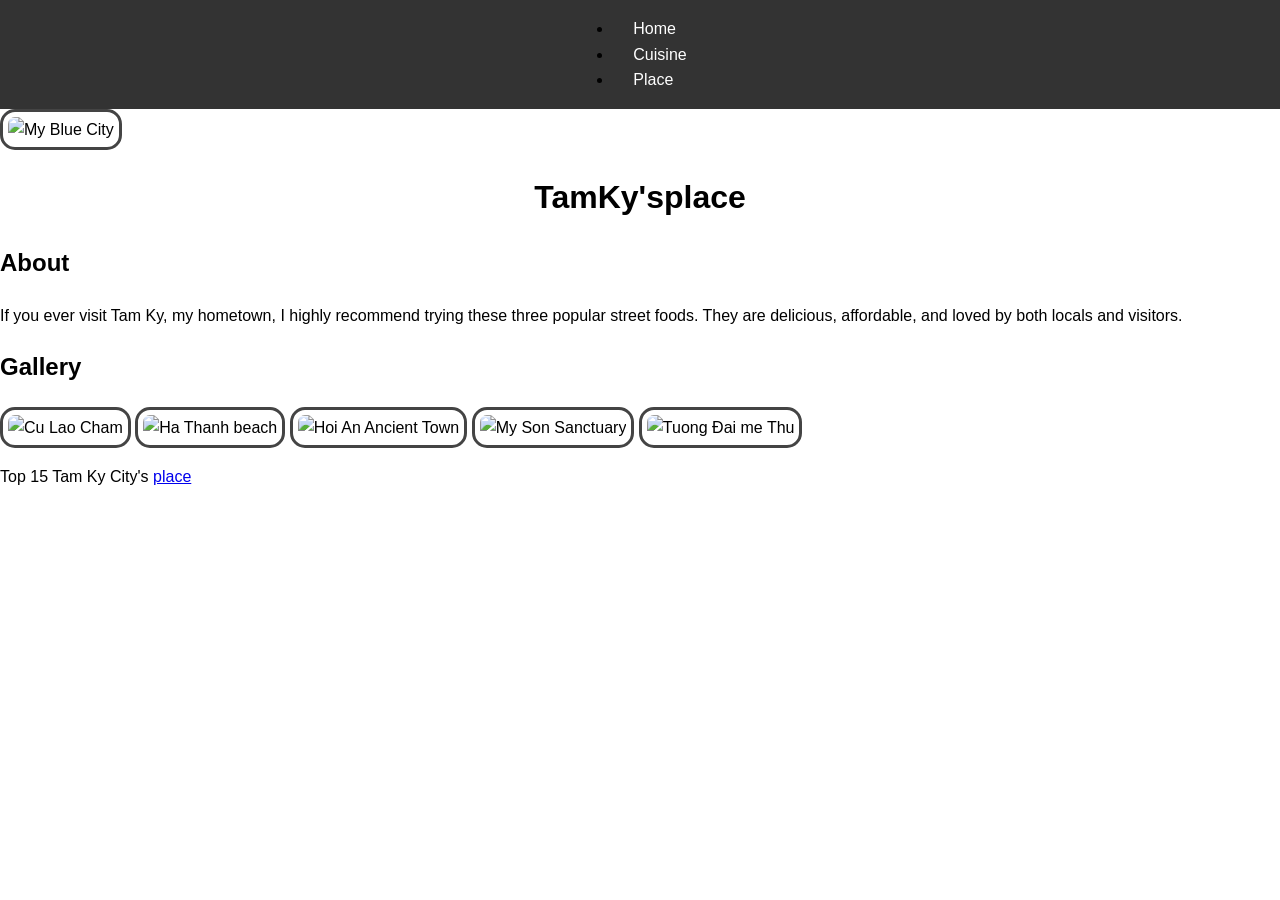
==== place.html @ 00255cd8 "Rename place.css to place.html" ====
<!DOCTYPE html>
<html lang="en">
<head>
    <meta charset="UTF-8">
    <meta name="viewport" content="width=device-width, initial-scale=1.0">
    <title>Tam Ky City's place</title>
    <link rel="stylesheet" href="css/style.css">
</head>

<body>
  <header>
    <nav>
      <ul>
        <li><a href="index.html">Home</a></li>
        <li><a href="cuisine.html">Cuisine</a></li>
        <li><a href="place.html">Place</a></li>
      </ul>
    </nav>
    <img src="images/TamKy.png" width="200" alt="My Blue City">
    <h1>TamKy'splace</h1>
  </header>

<main>

    <section id="about">
        <h2>About</h2>
        <p>
           If you ever visit Tam Ky, my hometown, I highly recommend trying these three popular street foods. They are delicious, affordable, and loved by both locals and visitors.
        </p>
    </section>


    <section class="gallery">
        <h2>Gallery</h2>

        <img src="images/CuLaoCham.png"
             alt="Cu Lao Cham" width="400" height="300">

        <img src="images/HaThanhbeach.png"
             alt="Ha Thanh beach" width="400" height="300">

        <img src="images/HoiAnAncientTown.png"
             alt="Hoi An Ancient Town" width="400" height="300">

        <img src="images/MySonSanctuary.png"
             alt="My Son Sanctuary" width="400" height="300">

        <img src="images/TuongĐaimeThu.png"
             alt="Tuong Đai me Thu" width="400" height="300">
    </section>

</main>

    <footer>
    <p>Top 15 Tam Ky City's <a
        href="https://mia.vn/cam-nang-du-lich/du-lich-quang-nam-12556">place</a> </p>
  </footer>

</body>
</html>
---- css/style.css ----
body {
    margin: 0;
    font-family: Arial, sans-serif;
    line-height: 1.6;
}

.skip-link {
    position: absolute;
    top: -40px;
    left: 10px;
    background: black;
    color: white;
    padding: 10px;
    z-index: 100;
}

.skip-link:focus {
    top: 10px;
}

nav {
    display: flex;
    justify-content: center;
    background: #333;
}

nav a {
    color: white;
    padding: 15px 20px;
    text-decoration: none;
    transition: 0.3s;
}

nav a:hover {
    background: #ff6600;
    transform: scale(1.1);
}

h1 {
    text-align: center;
}

.grid-container {
    display: grid;
    grid-template-columns: repeat(3, 1fr);
    gap: 15px;
    padding: 20px;
}

img {
    width: 100%;
    border: 3px solid #444;
    padding: 5px;
    border-radius: 15px;
    box-sizing: border-box;
}

.grid-container img:nth-child(even) {
    border-radius: 50px;
}

.grid-container img:hover {
    transform: scale(1.05);
    transition: 0.3s;
}

.flex-gallery {
    display: flex;
    flex-wrap: wrap;
    gap: 10px;
    justify-content: center;
}

.flex-gallery img {
    width: 180px;
}
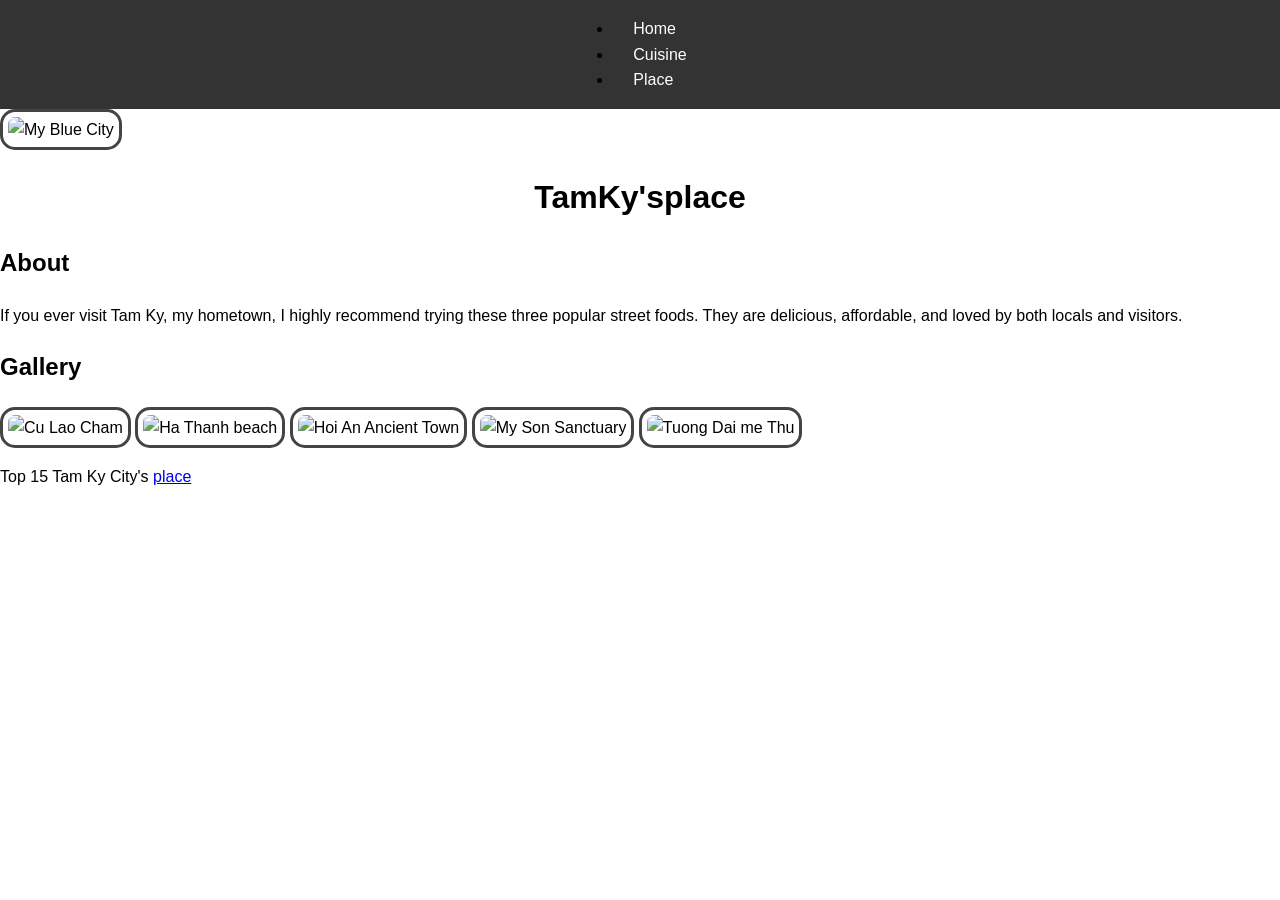
==== commit 302ef2f1: "Fix typo in alt attribute for an image" ====
--- a/place.html
+++ b/place.html
@@ -46,7 +46,7 @@
              alt="My Son Sanctuary" width="400" height="300">
 
         <img src="images/TuongĐaimeThu.png"
-             alt="Tuong Đai me Thu" width="400" height="300">
+             alt="Tuong Dai me Thu" width="400" height="300">
     </section>
 
 </main>
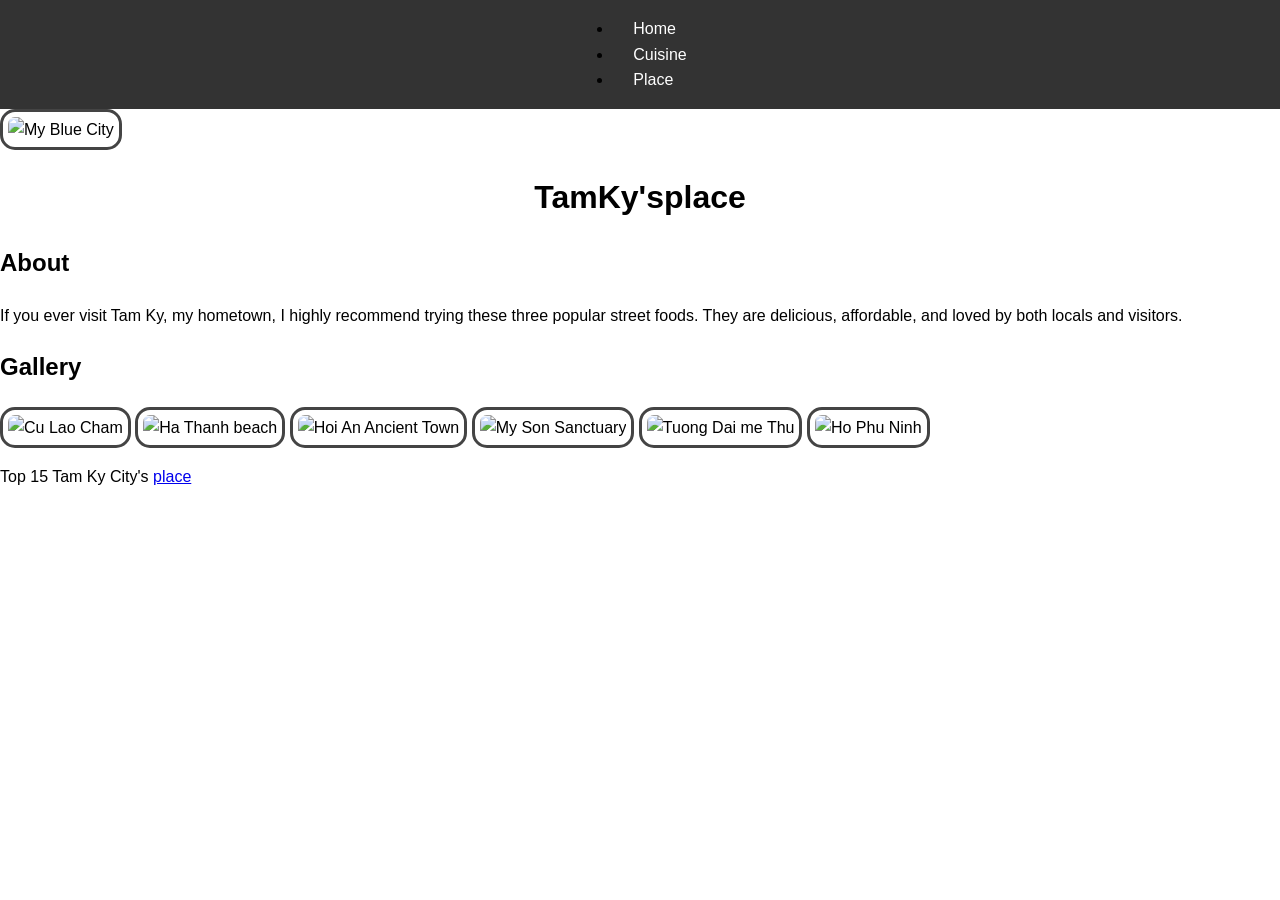
==== commit 75b5628d: "Add image for Ho Phu Ninh in place.html" ====
--- a/place.html
+++ b/place.html
@@ -45,8 +45,11 @@
         <img src="images/MySonSanctuary.png"
              alt="My Son Sanctuary" width="400" height="300">
 
-        <img src="images/TuongĐaimeThu.png"
+        <img src="images/TuongdaimeThu.png"
              alt="Tuong Dai me Thu" width="400" height="300">
+
+        <img src="images/HoPhuNinh.png"
+             alt="Ho Phu Ninh" width="400" height="300">
     </section>
 
 </main>
